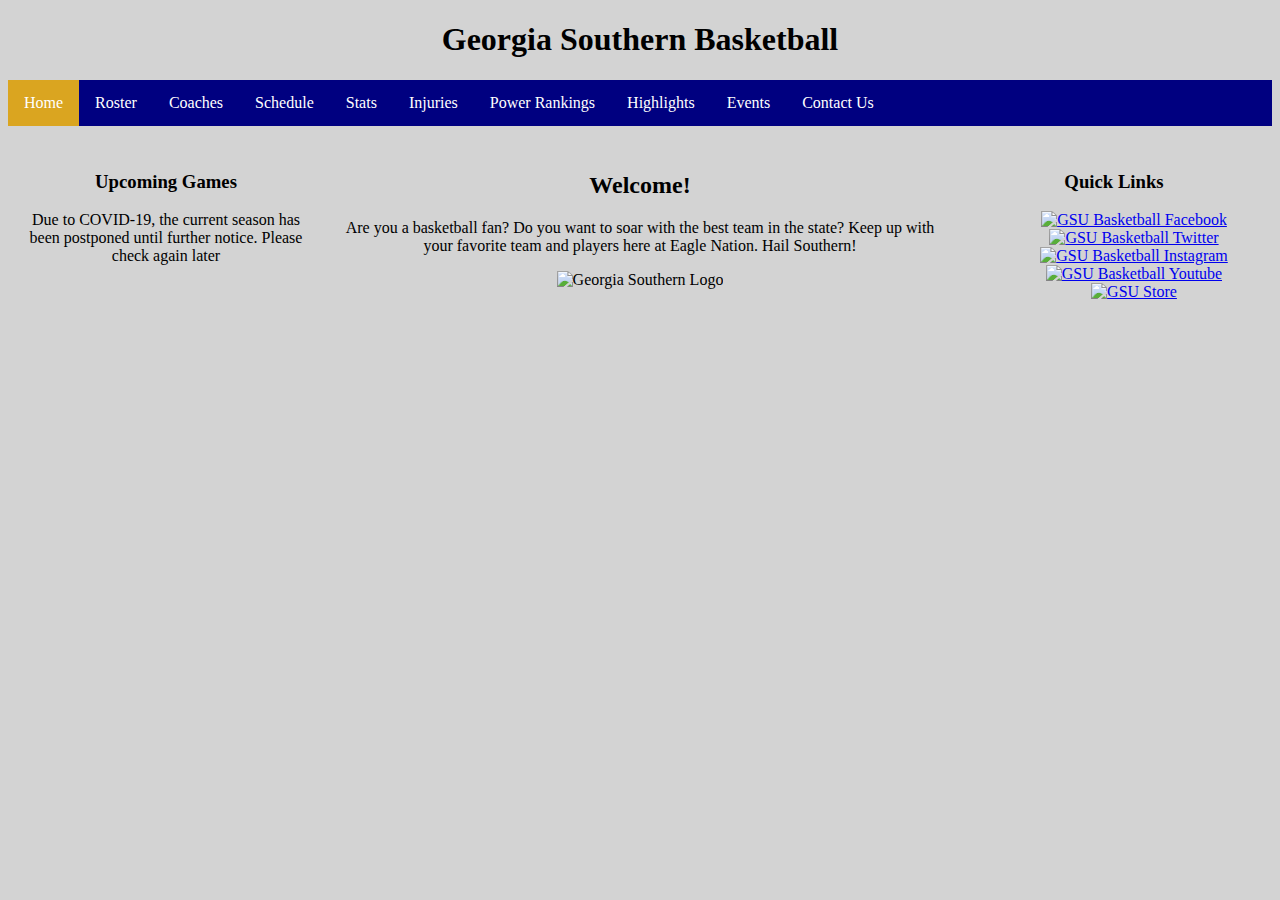
==== index.html @ 27adec89 "Update index.html" ====
<!DOCTYPE html>

<html lang = "en"> 
	
	<head>
		<meta charset = "UTF-8">
		<title>Georgia Southern Basketball</title>
		<link rel = "stylesheet" type = "text/css" href = "./style.css">
	<head>
	
	<body>
		<h1 class = "header">Georgia Southern Basketball</h1>
		
		<!--Navigation Bar-->
		<div class = "navbar">	
			<ul>
				<li><a class = "active">Home</a></li>
				<li><a href = "./roster.html">Roster</a></li>
				<li><a href = "./coaches.html">Coaches</a></li>
				<li><a href = "./schedule.html">Schedule</a></li>
				<li><a href = "./stats.html">Stats</a></li>
				<li><a href = "./injuries.html">Injuries</a></li>
				<li><a href = "./rankings.html">Power Rankings</a></li>
				<li><a href = "./highlights.html">Highlights</a></li>
				<li><a href = "./events.html">Events</a></li>
				<li><a href = "./contact.html">Contact Us</a></li>
			</ul>
		</div>

		<!--Grid Layout Setup-->
		<div class = "container">
			<div class = "cell gamesCell">
				<h3>Upcoming Games</h3>
				<p>Due to COVID-19, the current season has been postponed until further notice. Please check again later</p>
			</div>

			<div class = "cell introCell">
				<h2 class = "header">Welcome!</h2>
				<p>Are you a basketball fan? Do you want to soar with the best team in the state? Keep up with your favorite team and players here at Eagle Nation. Hail Southern!</p>
				<img src = "./gsu_logo.jpg" alt = "Georgia Southern Logo" height = "350" width = "700">
			</div>

			<div class = "cell linksCell">
				<h3>Quick Links</h3>
				<ul style = "list-style-type: none;">
					<li><a href = "https://www.facebook.com/GSAthleticsMBB/" target = "_blank"><img src = "./logos/facebook_logo.png" alt = "GSU Basketball Facebook" height = "100" width = "100"></a></li>
					<li><a href = "https://twitter.com/GSAthletics_MBB" target = "_blank"><img src = "./logos/twitter_logo.png" alt = "GSU Basketball Twitter" height = "100" width = "100"></a></li>
					<li><a href = "https://www.instagram.com/gsathletics_mbb/" target = "_blank"><img src = "./logos/instagram_logo.png" alt = "GSU Basketball Instagram" height = "100" width = "100"></a></li>
					<li><a href = "https://www.youtube.com/channel/UCuFvEVdS9ASBkx50mDfHBpw" target = "_blank"><img src = "./logos/youtube_logo.png" alt = "GSU Basketball Youtube" height = "100" width = "100"></a></li>
					<li><a href = "https://gsustore.com/home" target = "_blank"><img src = "./logos/shop_logo.png" alt = "GSU Store" height = "100" width = "100"></a></li>
			</div>
		</div>
		
		
		<div class = "vidList"></div>
	</body>
</html>
---- style.css ----
/*style.css*/
body{
	/*change background color of website*/
	background-color: lightgray;
}

.center{
	text-align: center;
}

.header{
	/*center headers*/
	text-align: center;
}

/*The following CSS code is for setting up the NAVIGATION BAR*/
.navbar {
	background-color: #333;
	overflow: hidden;
	margin-bottom: 10px;
}

.navbar a{
	color: white;
	display: block;
	padding: 14px 16px;
	text-align: center;
	text-decoration: none;
}

.navbar li{
	float: left;
}
.navbar li a:hover{
	background-color: red;
	color: black;
}

.navbar ul{
	background-color: navy;
	list-style-type: none;
	margin: 0;
	overflow: hidden;
	padding: 0;
}

.active{
	background-color: goldenrod;
}

/*End NAVIGATION BAR setup*/

/*****************************************
*******GRID LAYOUT Design Code************
*****************************************/
.container{
	grid-template-columns: 1fr 2fr 1fr;
	grid-template-rows: 1fr 1fr 1fr;
	display: grid;
}

.cell{
	color: black;
	text-align: center;
	padding: 1rem;
}

/*End GRID LAYOUT setup*/

/*******************************************
*******STATISTICS PAGE Design Code**********
*******************************************/
.seasonPick{
	text-align: center;
}

.statPick label{
	font-weight: bold;
}

option{
	background-color: gold;
	color: navy;
}

select{
	background-color: ivory;
	color: navy;
}

/*******************************************
***********ROSTER/COACHES PAGE Design Code**********
*******************************************/
table{
	color: navy;
}

th{
	background-color: goldenrod;
}

td{
	background-color: #e6e6e6;
}

td img{
	height: 100px;
	width: 100px;
	border-radius: 50%;
}
	

th, td{
	padding: 10px
}
	
table, th, td{
	border: 1px solid navy;
	border-collapse: collapse;
}

.center table{
	margin-left: auto;
	margin-right: auto;
}
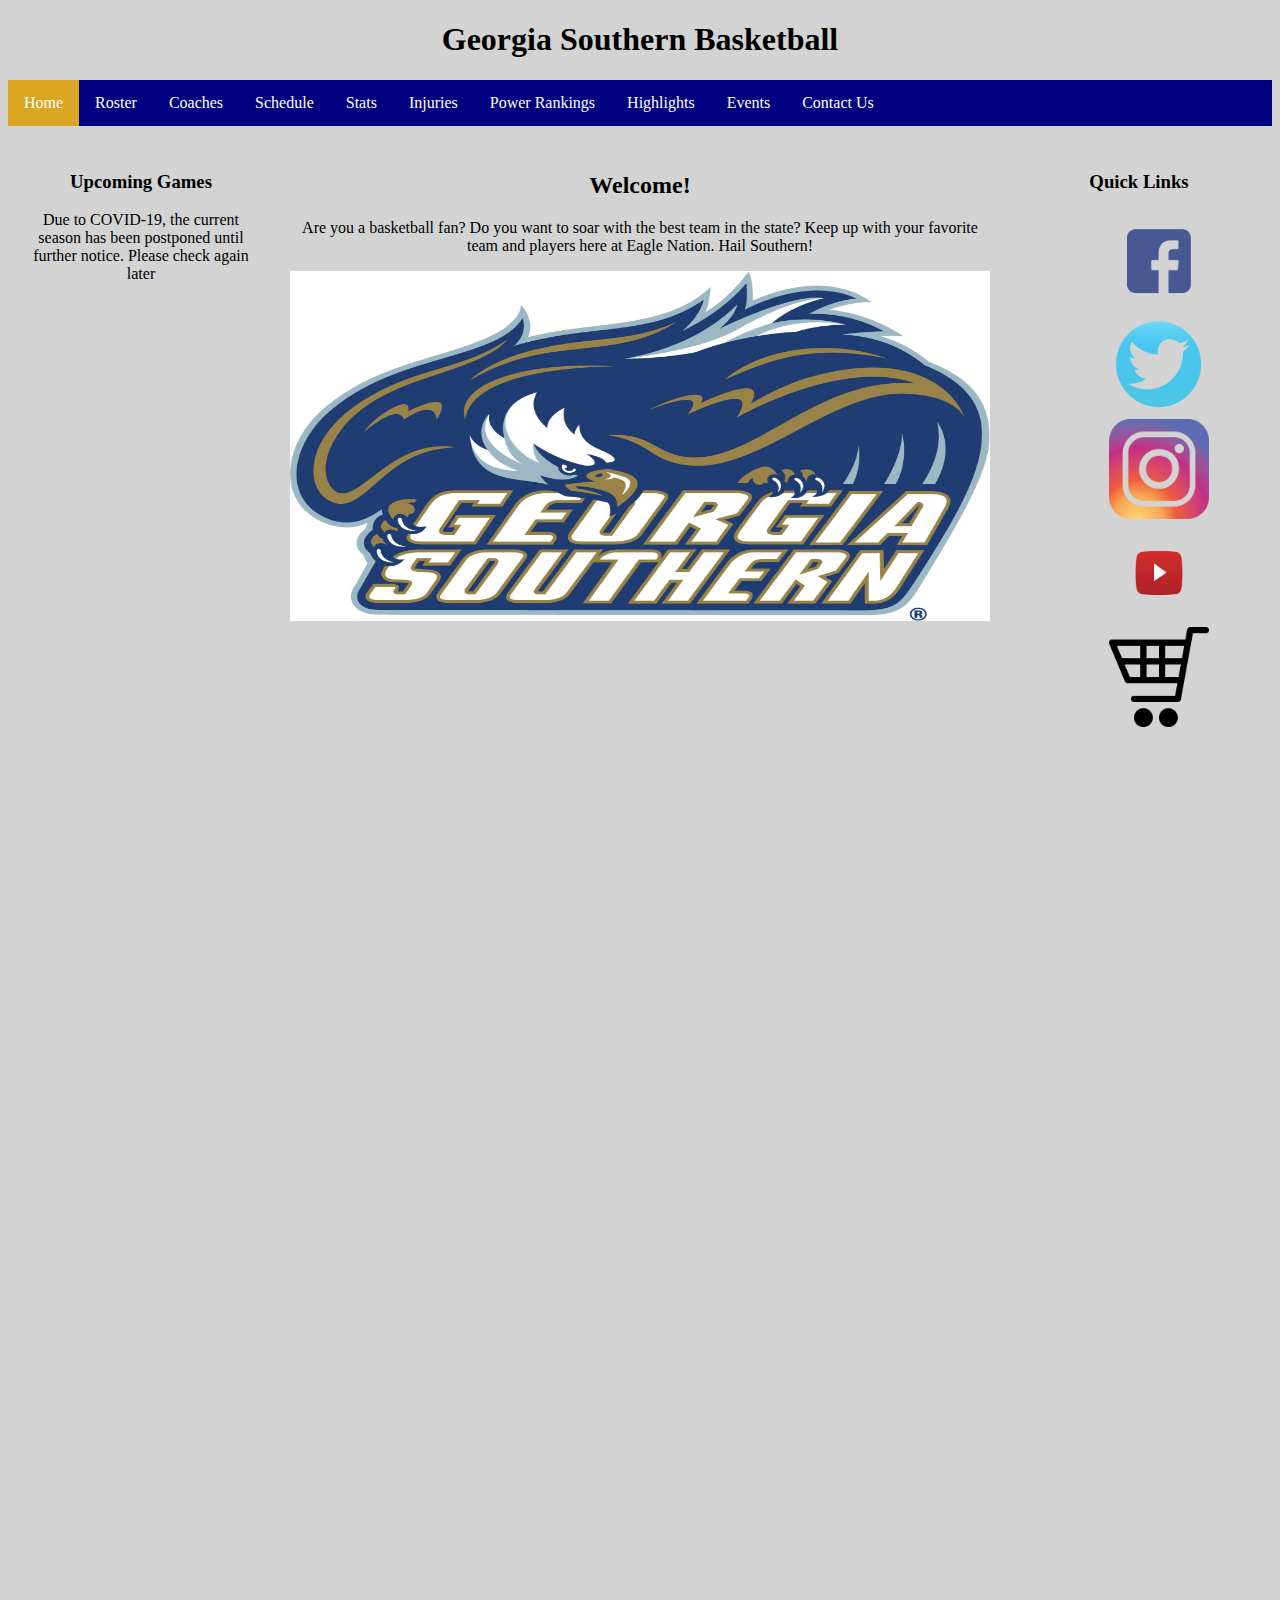
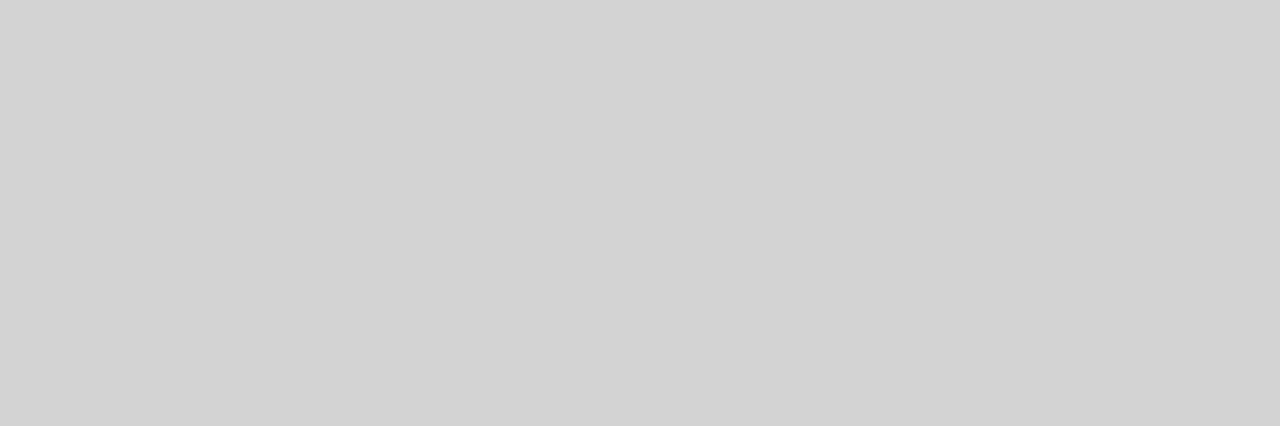
==== commit 9cec3a21: "Commit : Added html files" ====
--- a/index.html
+++ b/index.html
@@ -37,7 +37,7 @@
 			<div class = "cell introCell">
 				<h2 class = "header">Welcome!</h2>
 				<p>Are you a basketball fan? Do you want to soar with the best team in the state? Keep up with your favorite team and players here at Eagle Nation. Hail Southern!</p>
-				<img src = "./gsu_logo.jpg" alt = "Georgia Southern Logo" height = "350" width = "700">
+				<img src = "./img/gsu_logo.jpg" alt = "Georgia Southern Logo" height = "350" width = "700">
 			</div>
 
 			<div class = "cell linksCell">
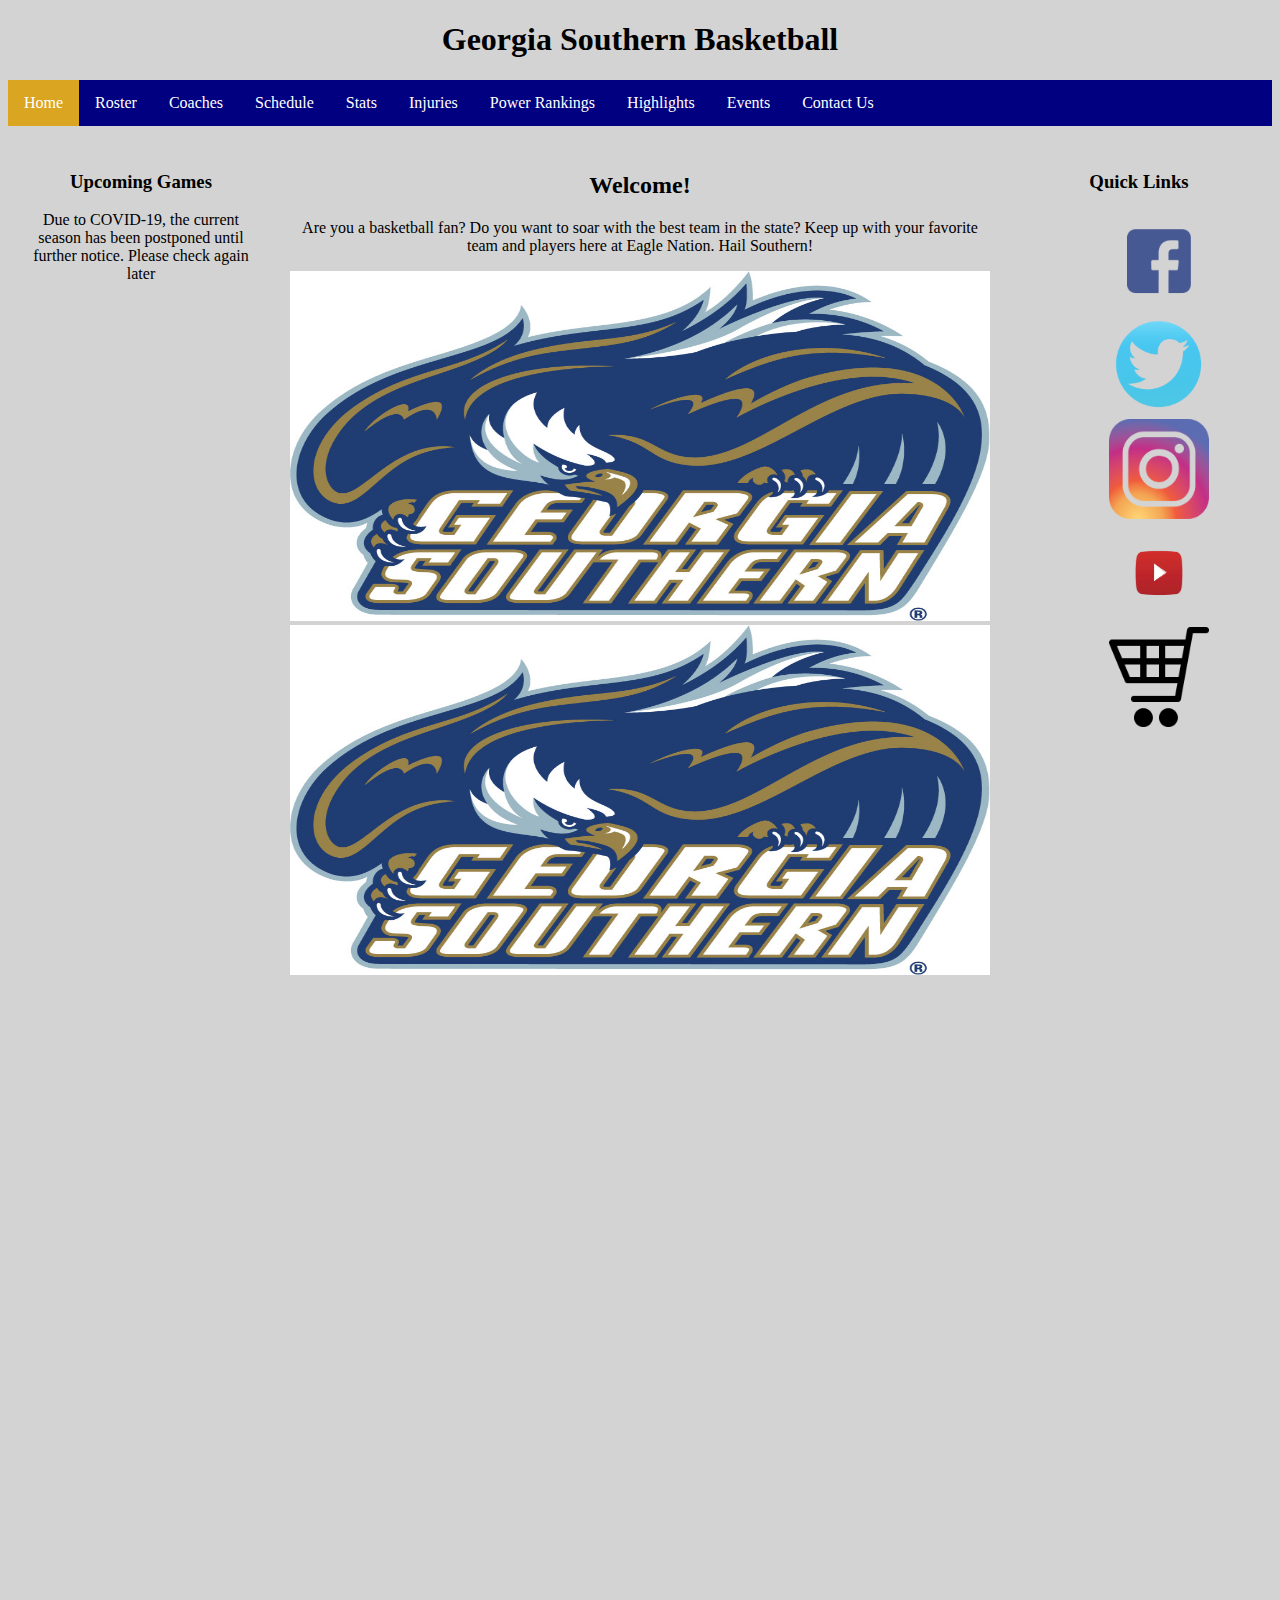
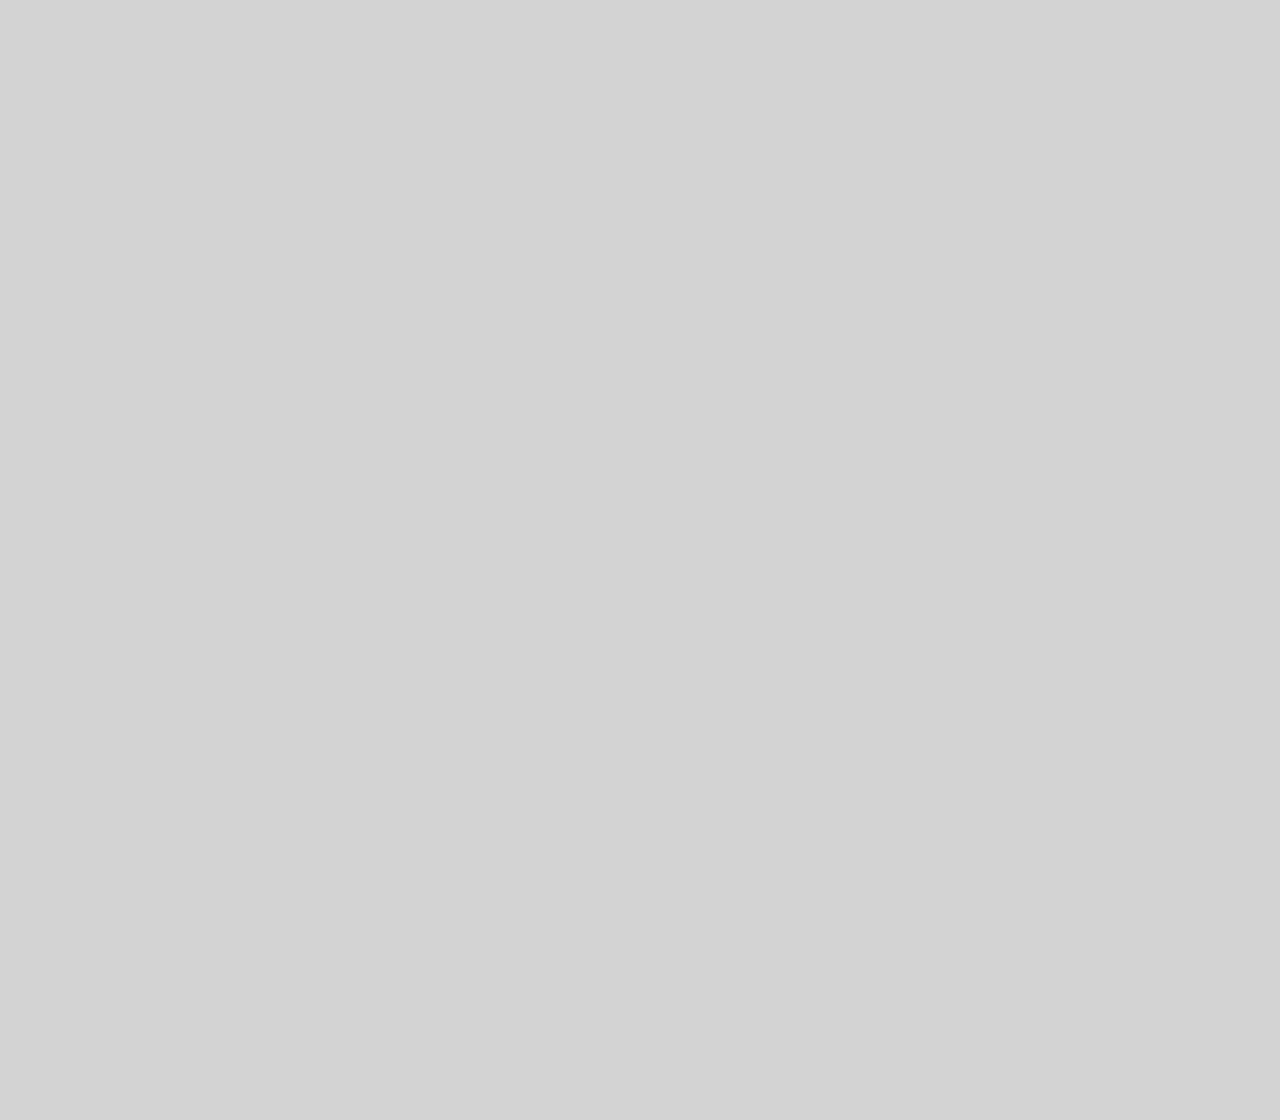
==== commit 874df305: "Merge branch 'master' of https://github.com/williamdew97/Georgia-Southern-Basketball" ====
--- a/index.html
+++ b/index.html
@@ -38,6 +38,7 @@
 				<h2 class = "header">Welcome!</h2>
 				<p>Are you a basketball fan? Do you want to soar with the best team in the state? Keep up with your favorite team and players here at Eagle Nation. Hail Southern!</p>
 				<img src = "./img/gsu_logo.jpg" alt = "Georgia Southern Logo" height = "350" width = "700">
+				<img src = "./logos/gsu_logo.jpg" alt = "Georgia Southern Logo" height = "350" width = "700">
 			</div>
 
 			<div class = "cell linksCell">
--- a/style.css
+++ b/style.css
@@ -1,125 +1,125 @@
-/*style.css*/
-body{
-	/*change background color of website*/
-	background-color: lightgray;
-}
-
-.center{
-	text-align: center;
-}
-
-.header{
-	/*center headers*/
-	text-align: center;
-}
-
-/*The following CSS code is for setting up the NAVIGATION BAR*/
-.navbar {
-	background-color: #333;
-	overflow: hidden;
-	margin-bottom: 10px;
-}
-
-.navbar a{
-	color: white;
-	display: block;
-	padding: 14px 16px;
-	text-align: center;
-	text-decoration: none;
-}
-
-.navbar li{
-	float: left;
-}
-.navbar li a:hover{
-	background-color: red;
-	color: black;
-}
-
-.navbar ul{
-	background-color: navy;
-	list-style-type: none;
-	margin: 0;
-	overflow: hidden;
-	padding: 0;
-}
-
-.active{
-	background-color: goldenrod;
-}
-
-/*End NAVIGATION BAR setup*/
-
-/*****************************************
-*******GRID LAYOUT Design Code************
-*****************************************/
-.container{
-	grid-template-columns: 1fr 2fr 1fr;
-	grid-template-rows: 1fr 1fr 1fr;
-	display: grid;
-}
-
-.cell{
-	color: black;
-	text-align: center;
-	padding: 1rem;
-}
-
-/*End GRID LAYOUT setup*/
-
-/*******************************************
-*******STATISTICS PAGE Design Code**********
-*******************************************/
-.seasonPick{
-	text-align: center;
-}
-
-.statPick label{
-	font-weight: bold;
-}
-
-option{
-	background-color: gold;
-	color: navy;
-}
-
-select{
-	background-color: ivory;
-	color: navy;
-}
-
-/*******************************************
-***********ROSTER/COACHES PAGE Design Code**********
-*******************************************/
-table{
-	color: navy;
-}
-
-th{
-	background-color: goldenrod;
-}
-
-td{
-	background-color: #e6e6e6;
-}
-
-td img{
-	height: 100px;
-	width: 100px;
-	border-radius: 50%;
-}
-	
-
-th, td{
-	padding: 10px
-}
-	
-table, th, td{
-	border: 1px solid navy;
-	border-collapse: collapse;
-}
-
-.center table{
-	margin-left: auto;
-	margin-right: auto;
+/*style.css*/
+body{
+	/*change background color of website*/
+	background-color: lightgray;
+}
+
+.center{
+	text-align: center;
+}
+
+.header{
+	/*center headers*/
+	text-align: center;
+}
+
+/*The following CSS code is for setting up the NAVIGATION BAR*/
+.navbar {
+	background-color: #333;
+	overflow: hidden;
+	margin-bottom: 10px;
+}
+
+.navbar a{
+	color: white;
+	display: block;
+	padding: 14px 16px;
+	text-align: center;
+	text-decoration: none;
+}
+
+.navbar li{
+	float: left;
+}
+.navbar li a:hover{
+	background-color: red;
+	color: black;
+}
+
+.navbar ul{
+	background-color: navy;
+	list-style-type: none;
+	margin: 0;
+	overflow: hidden;
+	padding: 0;
+}
+
+.active{
+	background-color: goldenrod;
+}
+
+/*End NAVIGATION BAR setup*/
+
+/*****************************************
+*******GRID LAYOUT Design Code************
+*****************************************/
+.container{
+	grid-template-columns: 1fr 2fr 1fr;
+	grid-template-rows: 1fr 1fr 1fr;
+	display: grid;
+}
+
+.cell{
+	color: black;
+	text-align: center;
+	padding: 1rem;
+}
+
+/*End GRID LAYOUT setup*/
+
+/*******************************************
+*******STATISTICS PAGE Design Code**********
+*******************************************/
+.seasonPick{
+	text-align: center;
+}
+
+.statPick label{
+	font-weight: bold;
+}
+
+option{
+	background-color: gold;
+	color: navy;
+}
+
+select{
+	background-color: ivory;
+	color: navy;
+}
+
+/*******************************************
+***********ROSTER/COACHES PAGE Design Code**********
+*******************************************/
+table{
+	color: navy;
+}
+
+th{
+	background-color: goldenrod;
+}
+
+td{
+	background-color: #e6e6e6;
+}
+
+td img{
+	height: 150px;
+	width: 125px;
+	border-radius: 50%;
+}
+	
+
+th, td{
+	padding: 10px
+}
+	
+table, th, td{
+	border: 1px solid navy;
+	border-collapse: collapse;
+}
+
+.center table{
+	margin-left: auto;
+	margin-right: auto;
 }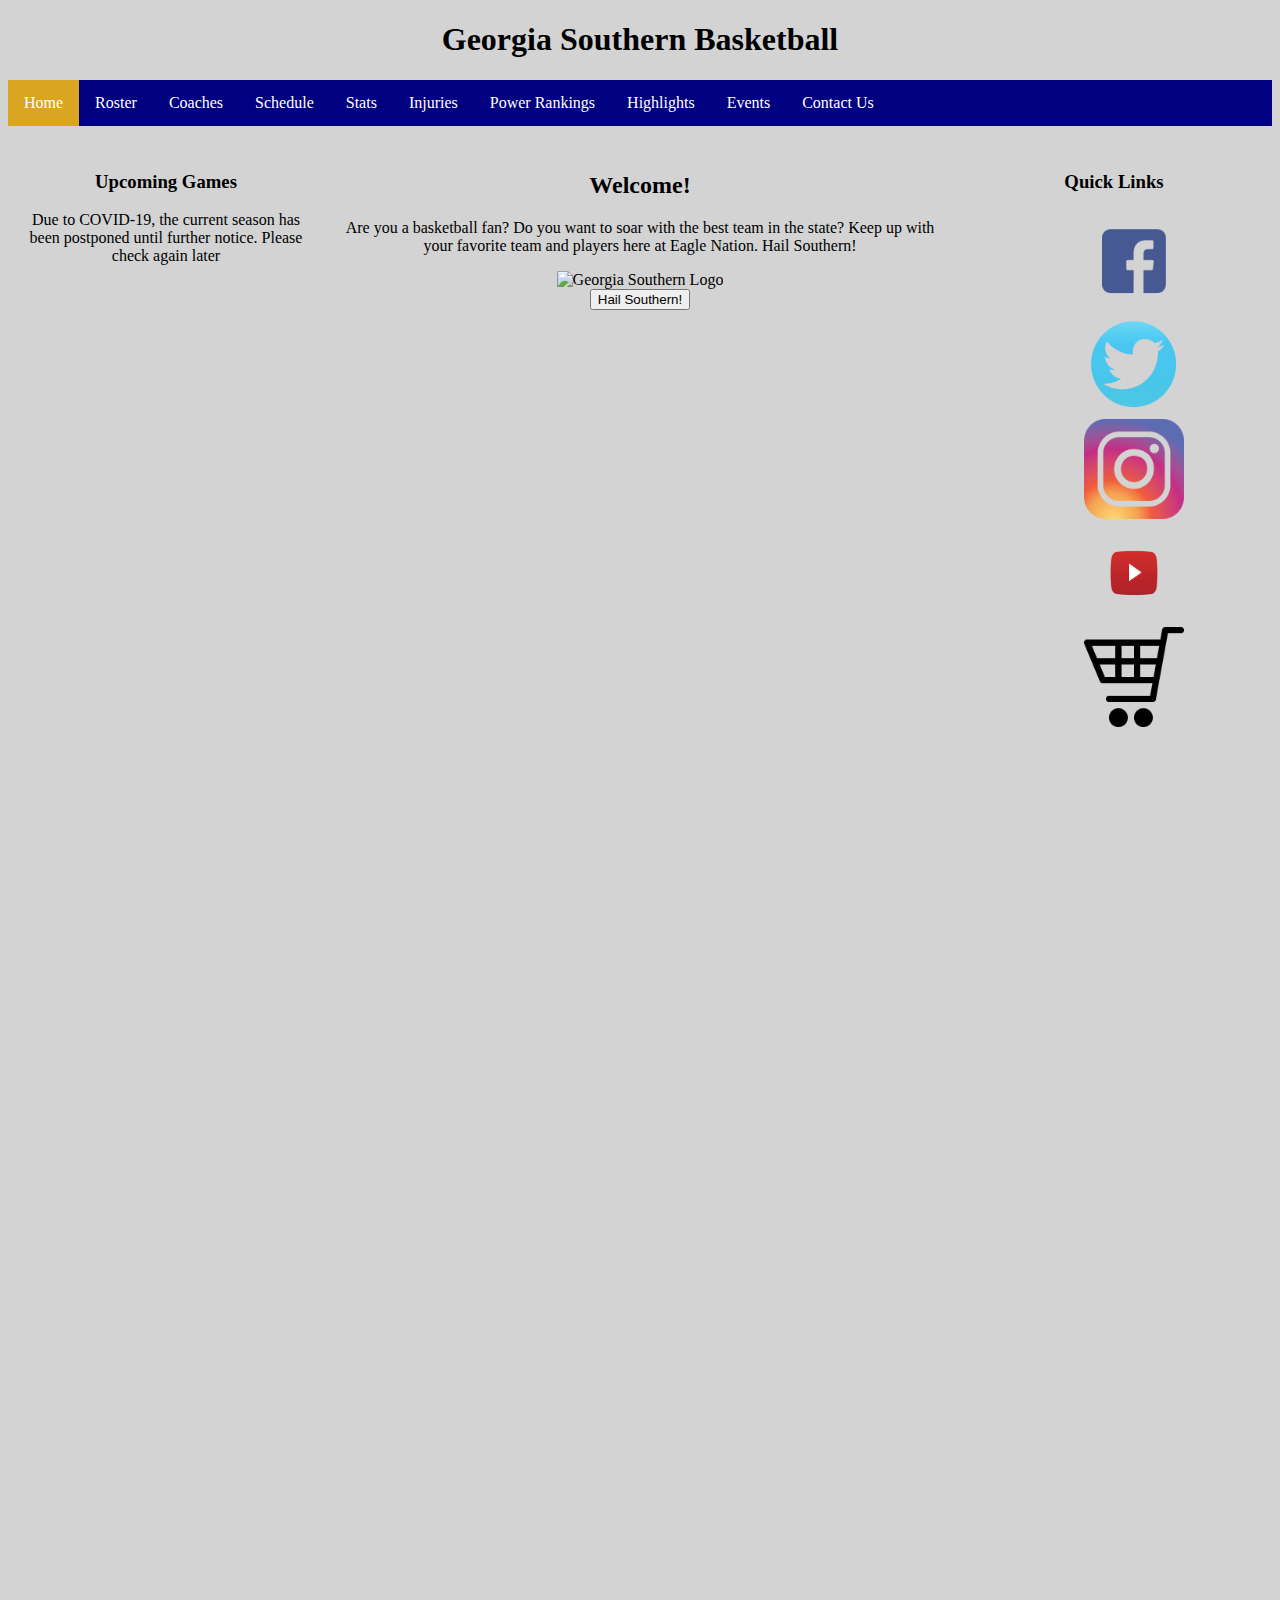
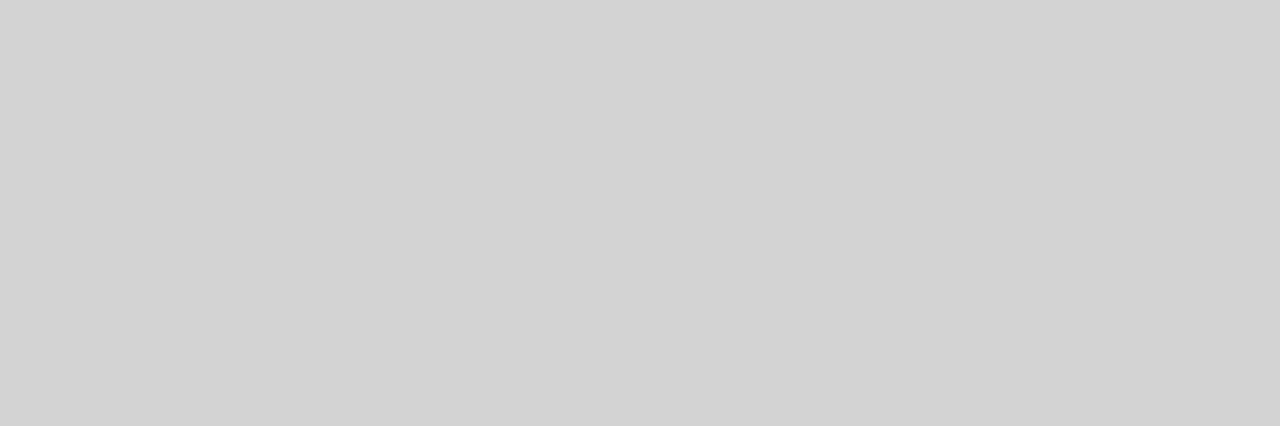
==== commit 9a5f131c: "Updated index.html" ====
--- a/index.html
+++ b/index.html
@@ -1,11 +1,12 @@
 <!DOCTYPE html>
 
-<html lang = "en"> 
+<html lang = "en">
 	
 	<head>
 		<meta charset = "UTF-8">
 		<title>Georgia Southern Basketball</title>
 		<link rel = "stylesheet" type = "text/css" href = "./style.css">
+		<script type = "text/javascript" src = "./hailsouthern.js"></script>
 	<head>
 	
 	<body>
@@ -18,7 +19,7 @@
 				<li><a href = "./roster.html">Roster</a></li>
 				<li><a href = "./coaches.html">Coaches</a></li>
 				<li><a href = "./schedule.html">Schedule</a></li>
-				<li><a href = "./stats.html">Stats</a></li>
+				<li><a href = "http://localhost/GSUBasketball/stats.php">Stats</a></li>
 				<li><a href = "./injuries.html">Injuries</a></li>
 				<li><a href = "./rankings.html">Power Rankings</a></li>
 				<li><a href = "./highlights.html">Highlights</a></li>
@@ -37,8 +38,12 @@
 			<div class = "cell introCell">
 				<h2 class = "header">Welcome!</h2>
 				<p>Are you a basketball fan? Do you want to soar with the best team in the state? Keep up with your favorite team and players here at Eagle Nation. Hail Southern!</p>
-				<img src = "./img/gsu_logo.jpg" alt = "Georgia Southern Logo" height = "350" width = "700">
-				<img src = "./logos/gsu_logo.jpg" alt = "Georgia Southern Logo" height = "350" width = "700">
+				<img src = "./gsu_logo.jpg" alt = "Georgia Southern Logo" height = "350" width = "700">
+				<!--Add a summary under the logo-->
+				<!--Add "Hail Southern" button that makes the gif appear-->
+				<div id = "hailsouthern"></div>
+				<button class = "hailsouthern" onclick = "hailSouthern()">Hail Southern!</button>
+				<!--<img src = "./hailsouthern.gif" height = "700" width = "700">-->
 			</div>
 
 			<div class = "cell linksCell">
@@ -54,5 +59,7 @@
 		
 		
 		<div class = "vidList"></div>
+		
+		
 	</body>
 </html>--- a/style.css
+++ b/style.css
@@ -89,7 +89,7 @@
 }
 
 /*******************************************
-***********ROSTER/COACHES PAGE Design Code**********
+***ROSTER/COACHES PAGE Design Code**********
 *******************************************/
 table{
 	color: navy;
@@ -105,7 +105,7 @@
 
 td img{
 	height: 150px;
-	width: 125px;
+	width: 100px;
 	border-radius: 50%;
 }
 	
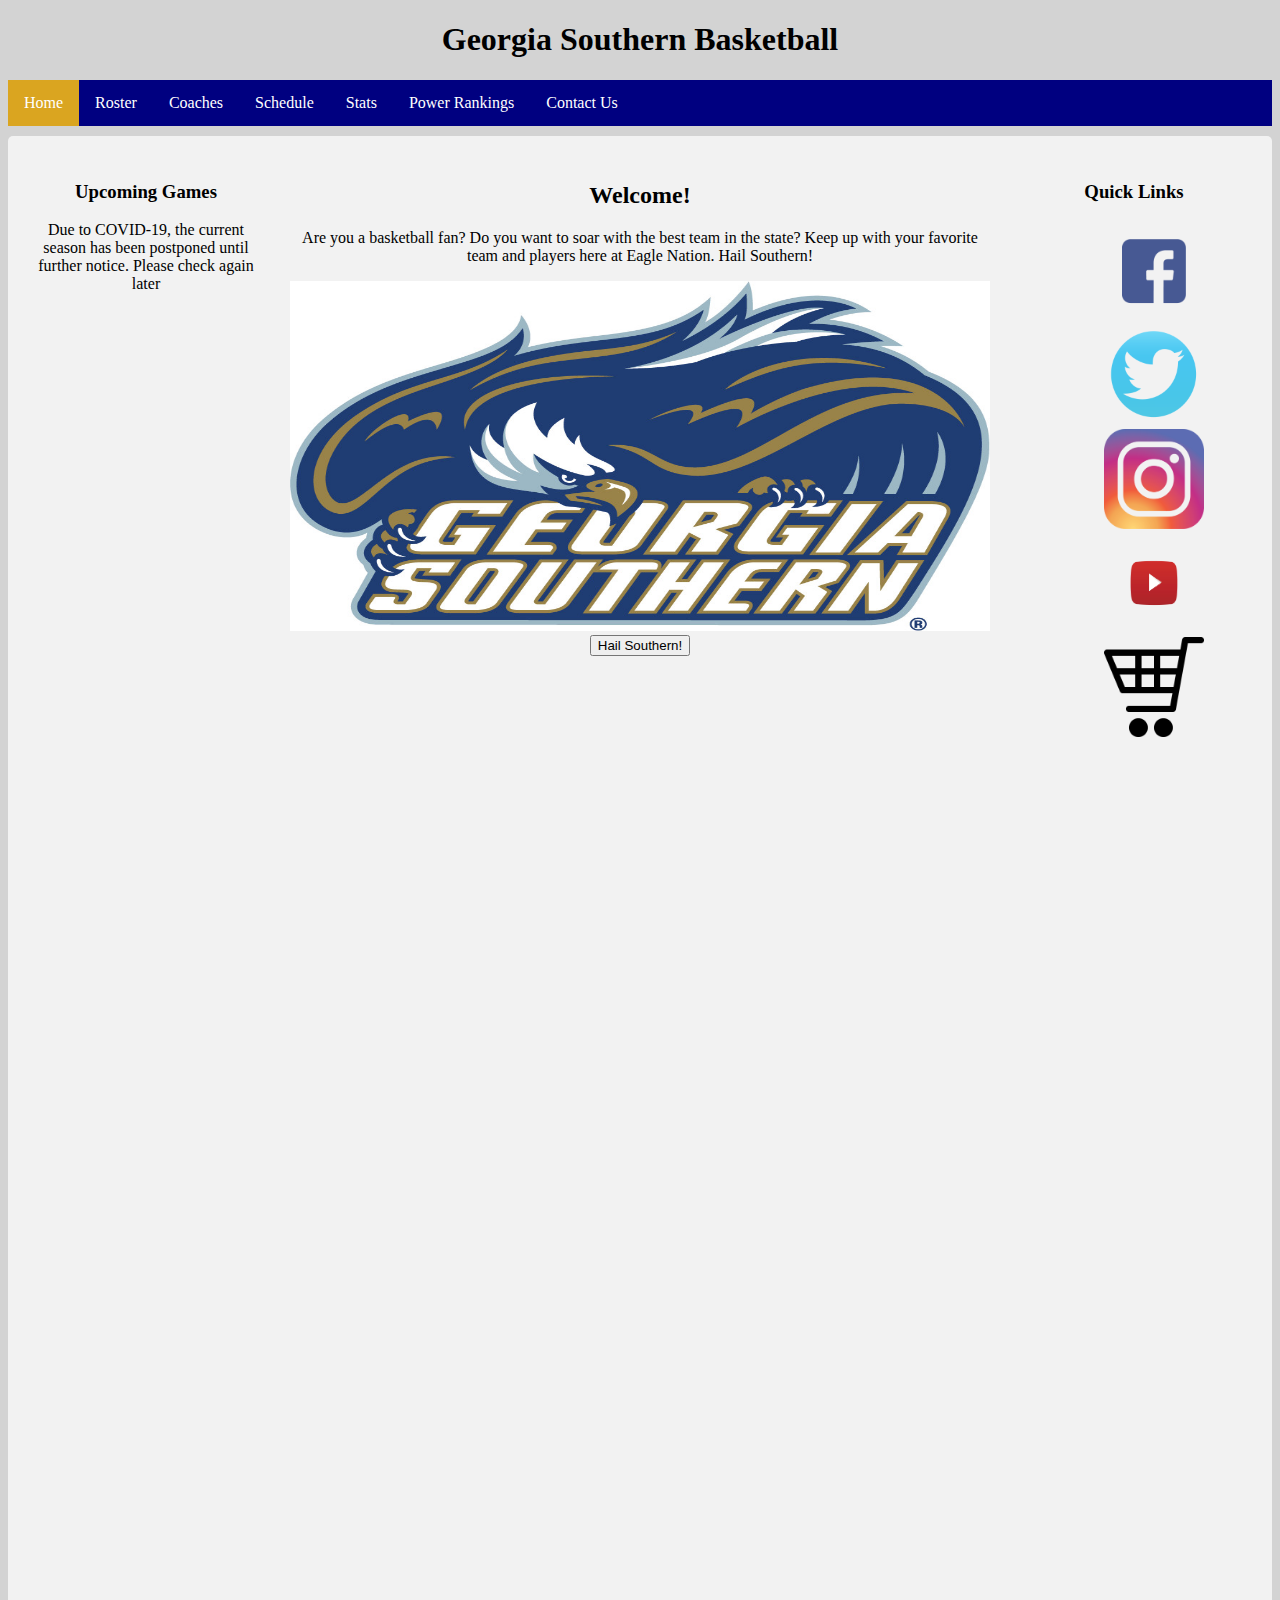
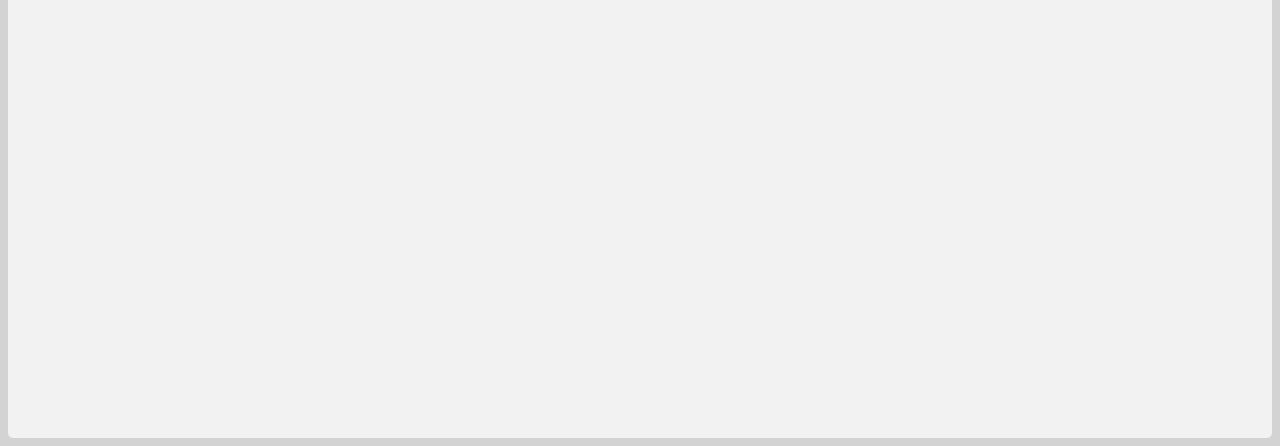
==== commit 050952d0: "added contact forms" ====
--- a/index.html
+++ b/index.html
@@ -20,10 +20,10 @@
 				<li><a href = "./coaches.html">Coaches</a></li>
 				<li><a href = "./schedule.html">Schedule</a></li>
 				<li><a href = "http://localhost/GSUBasketball/stats.php">Stats</a></li>
-				<li><a href = "./injuries.html">Injuries</a></li>
+				<!--<li><a href = "./injuries.html">Injuries</a></li>-->
 				<li><a href = "./rankings.html">Power Rankings</a></li>
-				<li><a href = "./highlights.html">Highlights</a></li>
-				<li><a href = "./events.html">Events</a></li>
+				<!--<li><a href = "./highlights.html">Highlights</a></li>-->
+				<!--<li><a href = "./events.html">Events</a></li>-->
 				<li><a href = "./contact.html">Contact Us</a></li>
 			</ul>
 		</div>
@@ -38,7 +38,7 @@
 			<div class = "cell introCell">
 				<h2 class = "header">Welcome!</h2>
 				<p>Are you a basketball fan? Do you want to soar with the best team in the state? Keep up with your favorite team and players here at Eagle Nation. Hail Southern!</p>
-				<img src = "./gsu_logo.jpg" alt = "Georgia Southern Logo" height = "350" width = "700">
+				<img src = "./logos/gsu_logo.jpg" alt = "Georgia Southern Logo" height = "350" width = "700">
 				<!--Add a summary under the logo-->
 				<!--Add "Hail Southern" button that makes the gif appear-->
 				<div id = "hailsouthern"></div>
--- a/style.css
+++ b/style.css
@@ -89,18 +89,26 @@
 }
 
 /*******************************************
-***ROSTER/COACHES PAGE Design Code**********
+***Tables Design Code**********
 *******************************************/
 table{
 	color: navy;
+}
+
+.table{
+	box-shadow: 5px 10px silver;
 }
 
 th{
 	background-color: goldenrod;
 }
 
-td{
-	background-color: #e6e6e6;
+tr:nth-child(odd){
+  background-color: #e6e6e6;
+}
+
+tr:nth-child(even){
+	background-color:#f2f2f2;
 }
 
 td img{
@@ -122,4 +130,60 @@
 .center table{
 	margin-left: auto;
 	margin-right: auto;
-}+}
+
+* {
+	box-sizing: border-box;
+  }
+  
+  /* Style inputs */
+  input[type=text], select, textarea {
+	width: 100%;
+	padding: 12px;
+	border: 1px solid #ccc;
+	margin-top: 6px;
+	margin-bottom: 16px;
+	resize: vertical;
+  }
+  
+  input[type=submit] {
+	background-color: #4CAF50;
+	color: white;
+	padding: 12px 20px;
+	border: none;
+	cursor: pointer;
+  }
+  
+  input[type=submit]:hover {
+	background-color: #45a049;
+  }
+  
+  /* Style the container/contact section */
+  .container {
+	border-radius: 5px;
+	background-color: #f2f2f2;
+	padding: 10px;
+  }
+  
+  /* Create two columns that float next to eachother */
+  .column {
+	float: left;
+	width: 50%;
+	margin-top: 6px;
+	padding: 20px;
+  }
+  
+  /* Clear floats after the columns */
+  .row:after {
+	content: "";
+	display: table;
+	clear: both;
+  }
+  
+  /* Responsive layout - when the screen is less than 600px wide, make the two columns stack on top of each other instead of next to each other */
+  @media screen and (max-width: 600px) {
+	.column, input[type=submit] {
+	  width: 100%;
+	  margin-top: 0;
+	}
+  }